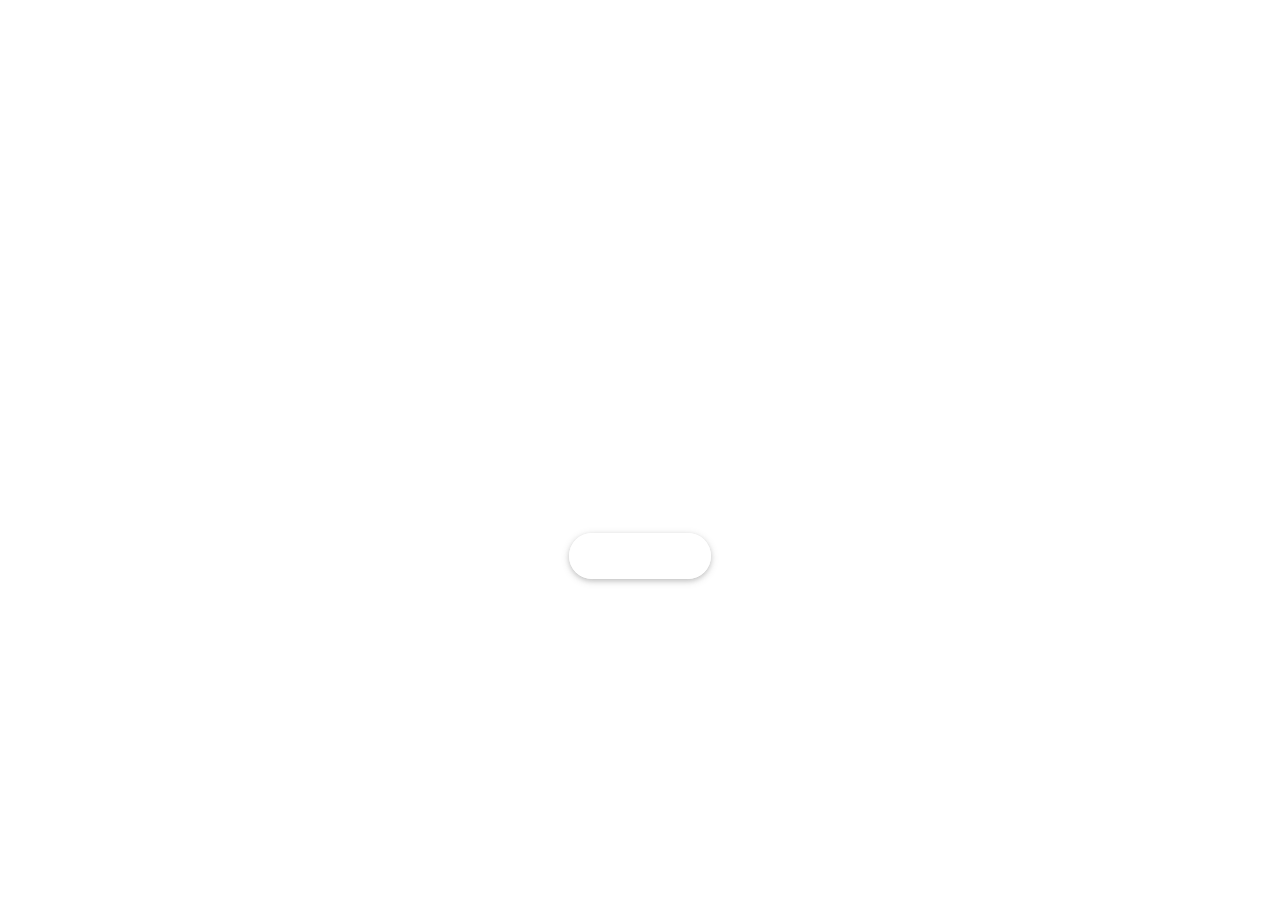
==== index.html @ 983fd08a "film" ====
<!DOCTYPE html>
<html>

<head>
  <meta charset="UTF-8">
  <meta name="viewport" content="width=device-width, initial-scale=1, shrink-to-fit=no">
  <meta http-equiv="x-ua-compatible" content="ie=edge">
  <title>光影客</title>
  <!-- MDB icon -->
  <link rel="icon" href="img/fag.png" type="image/x-icon">
  <!-- Font Awesome -->
  <link rel="stylesheet" href="https://use.fontawesome.com/releases/v5.11.2/css/all.css">
  <!-- Bootstrap core CSS -->
  <link rel="stylesheet" href="css/bootstrap.min.css">
  <!-- Material Design Bootstrap -->
  <link rel="stylesheet" href="css/mdb.min.css">
  <!-- Your custom styles (optional) -->
  <link rel="stylesheet" href="css/Default.css">
</head>

<body>
  <!-- Start your project here-->
  <!--Main Navigation-->
  <header>
    <div class="view" id="v-intro">
      <video class="video-intro" poster="" playsinline autoplay muted loop>
        <source src="img/楚门1.mp4" type="video/mp4">
      </video>
      <!-- Mask & flexbox options-->
      <div class="mask rgba-gradient d-flex justify-content-center align-items-center">
        <!-- Content -->
        <div class="container px-md-3 px-sm-0">
          <!--Grid row-->
          <div class="row wow fadeIn">
            <!--Grid column-->
            <div class="col-md-12 mb-4 white-text text-center wow fadeIn">
              <h3 class="display-3 font-weight-bold white-text mb-0 pt-md-5 pt-5">光 与 影</h3>
              <hr class="hr-light my-4 w-75">
              <h4 class="subtext-header mt-2 mb-4">摆脱时间与空间的限制，在无边想象中追求思想的进步</h4>
              <a href="Navbr.html" class="btn btn-rounded btn-outline-white">
                <i class="fas fa-film "></i> 即刻开始
              </a>
            </div>
            <!--Grid column-->
          </div>
          <!--Grid row-->
        </div>
        <!-- Content -->
      </div>
  </header>
  <!--Main Navigation-->

  <!--Main layout-->
  <main class="mt-5">

  </main>
  <!--Main layout-->

  <!--Footer-->
  <footer>

  </footer>
  <!--Footer-->
  <!-- End your project here-->

  <!-- jQuery -->
  <script type="text/javascript" src="js/jquery.min.js"></script>
  <!-- Bootstrap tooltips -->
  <script type="text/javascript" src="js/popper.min.js"></script>
  <!-- Bootstrap core JavaScript -->
  <script type="text/javascript" src="js/bootstrap.min.js"></script>
  <!-- MDB core JavaScript -->
  <script type="text/javascript" src="js/mdb.min.js"></script>
  <!-- Your custom scripts (optional) -->
  <script type="text/javascript"></script>

</body>

</html>
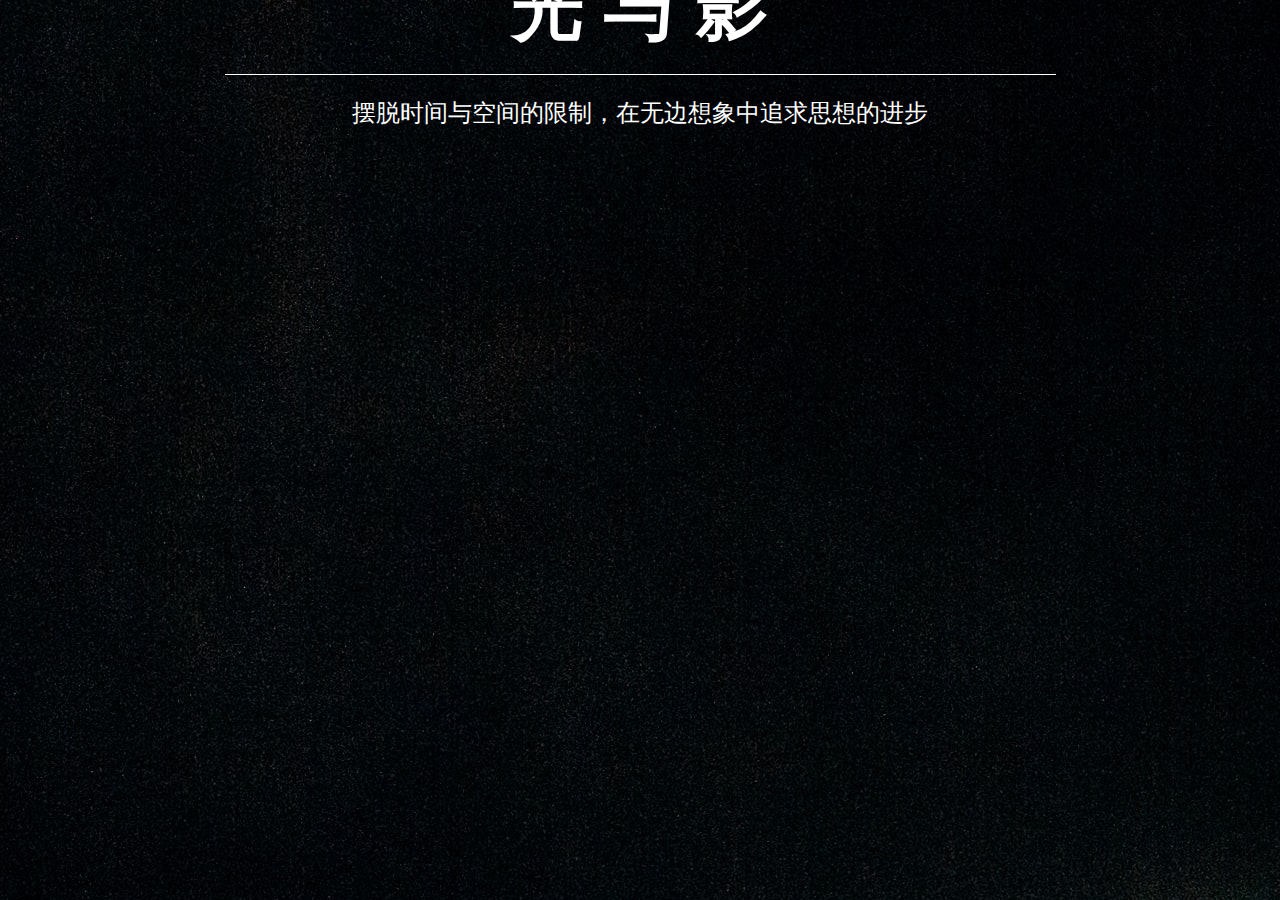
==== commit cac73289: "2021.5.11" ====
--- a/index.html
+++ b/index.html
@@ -24,7 +24,7 @@
   <header>
     <div class="view" id="v-intro">
       <video class="video-intro" poster="" playsinline autoplay muted loop>
-        <source src="img/楚门1.mp4" type="video/mp4">
+        <source src="img/index.jpg" type="video/mp4">
       </video>
       <!-- Mask & flexbox options-->
       <div class="mask rgba-gradient d-flex justify-content-center align-items-center">
--- a/css/Default.css
+++ b/css/Default.css
@@ -1,6 +1,13 @@
 html,
 body,
 header,
+
+body{
+  width: 100%;
+  background-image: url(../img/index.jpg); 
+  background-attachment: fixed;
+}
+
 .view {
   height: 100%;
 }
